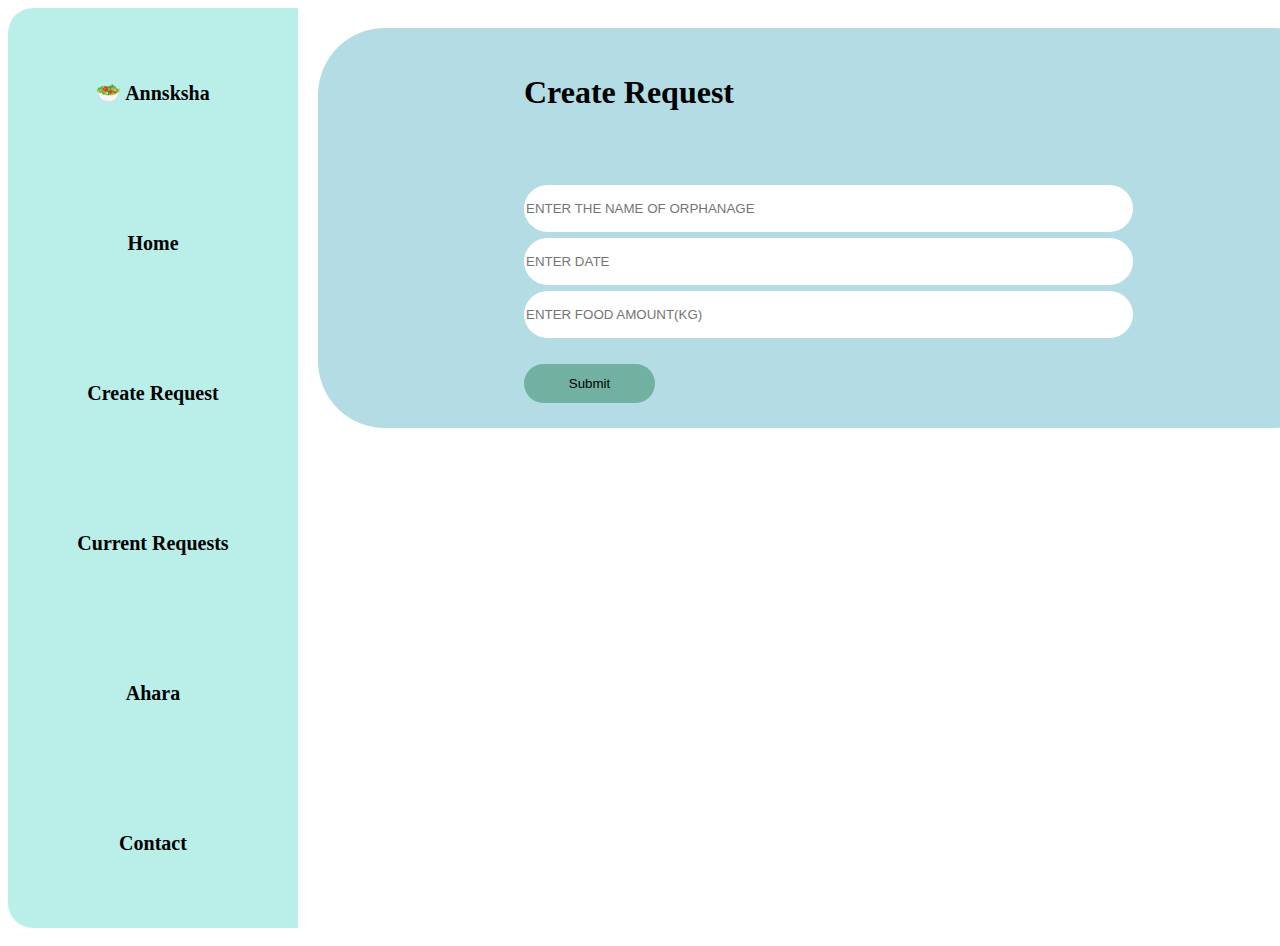
==== index.html @ 95965906 "responsive left" ====
<!DOCTYPE html>
<html lang="en">
    <head>
        <meta charset="UTF-8">
        <meta name="viewport" content="width=device-width, initial-scale=1.0">
        <title>Document</title>
        <link rel="stylesheet" href="style.css">
    </head>
    <body>
        <nav>
            <ul>
                <li><a href="HomePage.html"> 🥗 Annsksha</a></li>
                <li><a href="HomePage.html">Home</a></li>
                <li><a href="index.html">Create Request</a></li>
                <li><a href="requests.php">Current Requests</a></li>
                <li><a href="contact.html">Ahara</a></li>
                <li><a href="contact.html">Contact</a></li>
            </ul>

        </nav>

        <section>
            <div class="FormBox">
                <h1>Create Request</h1>
                <form action="add.php" method="post">
                    
                    <input type="text" id="name" name="name" placeholder="ENTER THE NAME OF ORPHANAGE" >
                    
                    <input type="text" id="dated" name="date" placeholder="ENTER DATE">
                    <input type="text" id="foodvalue" name="foodvalue" placeholder="ENTER FOOD AMOUNT(KG)">
                    <button type="submit" id="submit">Submit</button>
                </form>

            </div>

        </section>

    </body>
</html>
---- style.css ----
body{
    display: flex;
}
nav{
    
    color: white;
    padding: 10px;
    text-align: center;
    font-size: 20px;
    font-weight: bold;
    margin-bottom: 10px;
    display: grid;
    justify-content: center;
    width: 30vh;
    flex-shrink: 0;
    height: 100vh;
    border-radius: 25px 0px 0px 25px;
    background: #b9eee9;
    border: 0px solid #000;
    position:static;
    z-index: 99999;
    
}

nav ul{
    display: grid;
    justify-content: center;
    align-items: center;
    margin: 0;
    padding: 0;
    

}

nav ul li{
    list-style: none;
    margin: 0 10px;
    font-family: 'Times New Roman', Times, serif;
    color: black;

}

nav ul li a{
    text-decoration: none;
    color: black;
    transition: 0.3s;
}


section {
    display: grid;

}


.FormBox{
    width: 1021px;
    flex-shrink: 0;
    height: 400px;
    border-radius: 67px;    
    background: #B3DCE4;
    margin: 20px;

    display: grid;
    align-items: center;
    
    justify-content: center;
    
    
}



.FormBox form{
    display: grid;
    align-items: center;
    justify-content: center;
    
    
    margin: 0;
    padding: 0;
    width: 100%;
    gap: px;
}

.FormBox form input{
    width: 605px;
    height: 45px;
    flex-shrink: 0;
    border-radius: 29px;
    border: none;
    margin-top: 3px;
    margin-bottom: 3px;
}

.FormBox form button{
    width: 131px;
    background: #72B0A1;
    flex-shrink: 0;
    border-radius: 32px;
    height: 39px;
    border: none;
    margin-top: 23px;
    
}
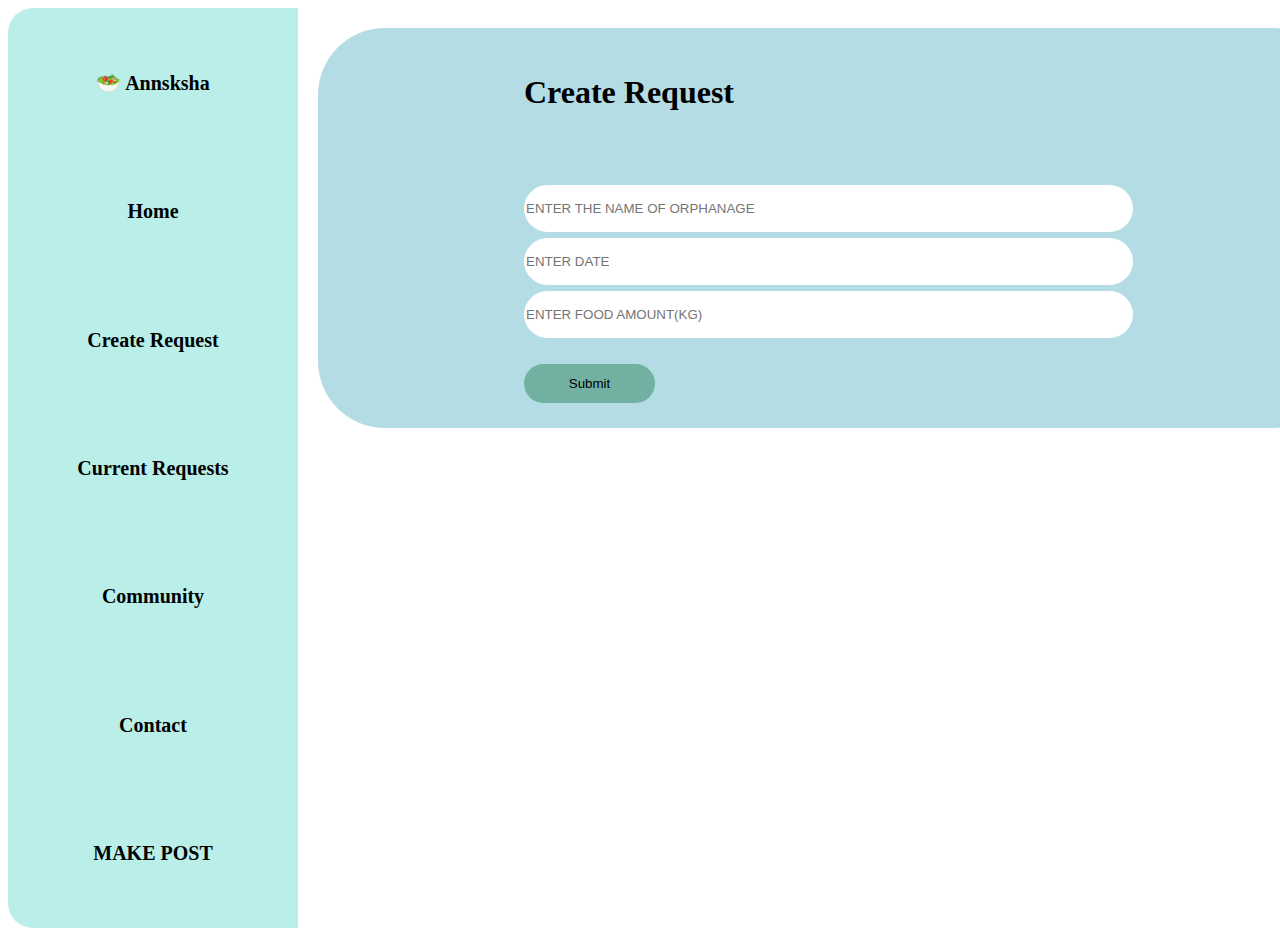
==== commit c246842e: "admin_panel" ====
--- a/index.html
+++ b/index.html
@@ -12,9 +12,11 @@
                 <li><a href="HomePage.html"> 🥗 Annsksha</a></li>
                 <li><a href="HomePage.html">Home</a></li>
                 <li><a href="index.html">Create Request</a></li>
-                <li><a href="requests.php">Current Requests</a></li>
-                <li><a href="contact.html">Ahara</a></li>
+                <li><a href="requests.php"></a>Current Requests</li>
+                <li><a href="Community.php">Community</a></li>
                 <li><a href="contact.html">Contact</a></li>
+                <li><a href="imgcom.html">MAKE POST</a></li>
+                
             </ul>
 
         </nav>
--- a/style.css
+++ b/style.css
@@ -80,7 +80,6 @@
     margin: 0;
     padding: 0;
     width: 100%;
-    gap: px;
 }
 
 .FormBox form input{
@@ -105,3 +104,32 @@
 }
 
 
+/* Media query (Responsive) */
+@media only screen and (max-width: 600px) {
+    body{
+        display: grid;
+    }
+    nav{
+        display: flex;
+        flex-direction: row;
+        width: 450px;
+        height: 280px;
+        border-radius: 25px;
+    }
+    .FormBox{
+        width: 450px;
+        height: 550px;
+        display:grid;
+        align-items:center;
+        justify-content:center;
+        
+    }
+    form{
+        display:grid;
+        align-items:center;
+        justify-content:center;
+    }
+    .FormBox form input{
+        width: 440px;
+    }
+  }
